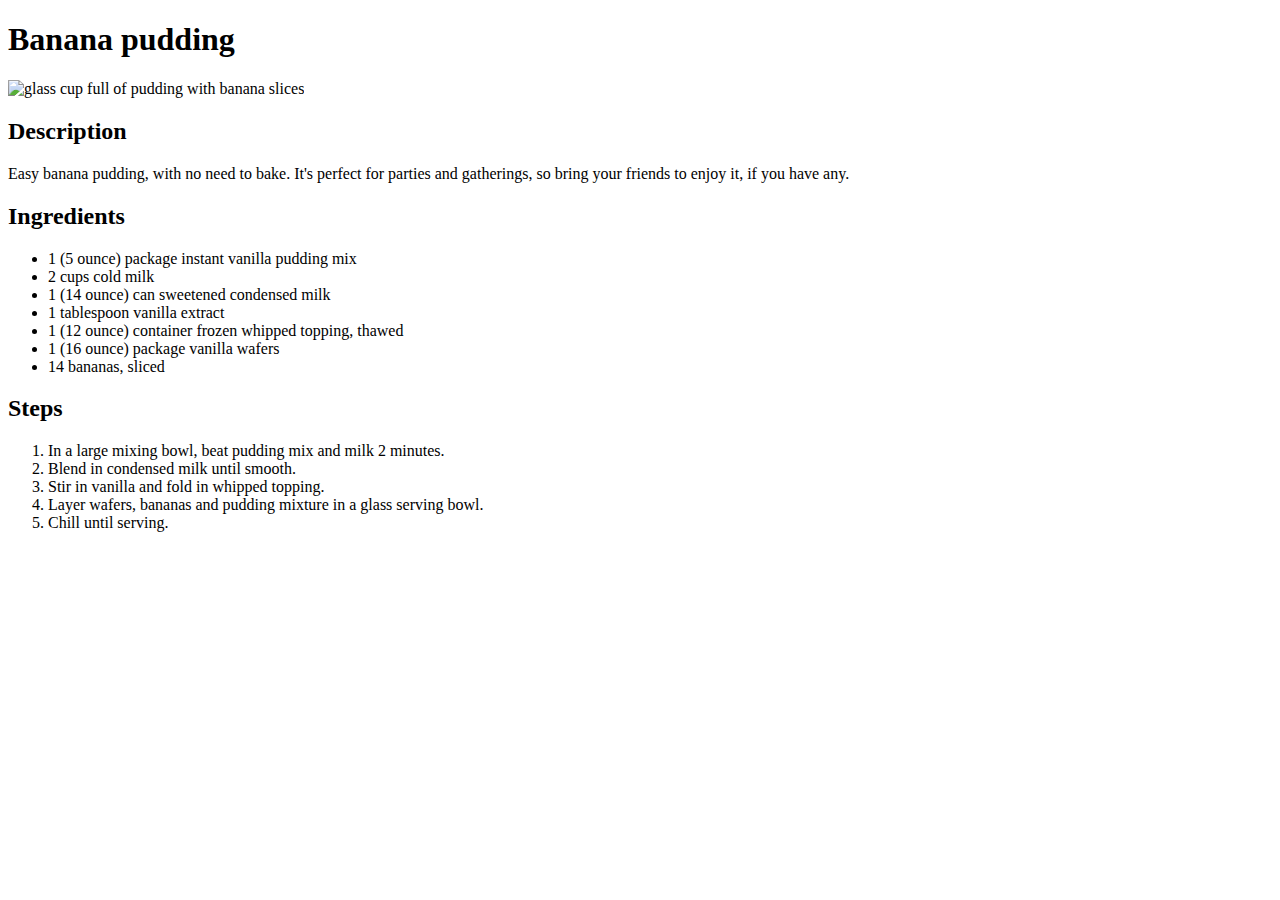
==== recipes/banana-pudding.html @ 13c7f6a6 "Creating page for second recipe" ====
<!DOCTYPE html>
<html>
    <head>
        <meta charset="UTF-8">
        <meta lang="en">
        <title>Banana pudding</title>
    </head>
    <body>
        <h1>Banana pudding</h1>
        <img src="https://imagesvc.meredithcorp.io/v3/mm/image?url=https%3A%2F%2Fstatic.onecms.io%2Fwp-content%2Fuploads%2Fsites%2F43%2F2022%2F04%2F19%2F22749-the-best-banana-pudding-mfs-366-1x1-1.jpg" style="width: 50%; height :auto " alt="glass cup full of pudding with banana slices">
        <h2>Description</h2>
        <p>Easy banana pudding, with no need to bake. It's perfect for parties and gatherings, so bring your friends to enjoy it, if you have any.</p>
        <h2>Ingredients</h2>
        <ul>
            <li>1 (5 ounce) package instant vanilla pudding mix</li>
            <li>2 cups cold milk</li>
            <li>1 (14 ounce) can sweetened condensed milk</li>
            <li>1 tablespoon vanilla extract</li>
            <li>1 (12 ounce) container frozen whipped topping, thawed</li>
            <li>1 (16 ounce) package vanilla wafers</li>
            <li>14 bananas, sliced</li>
        </ul>
        <h2>Steps</h2>
        <ol>
            <li>In a large mixing bowl, beat pudding mix and milk 2 minutes.</li>
            <li>Blend in condensed milk until smooth.</li>
            <li>Stir in vanilla and fold in whipped topping.</li>
            <li>Layer wafers, bananas and pudding mixture in a glass serving bowl.</li>
            <li>Chill until serving.</li>
        </ol>
    </body>
</html>
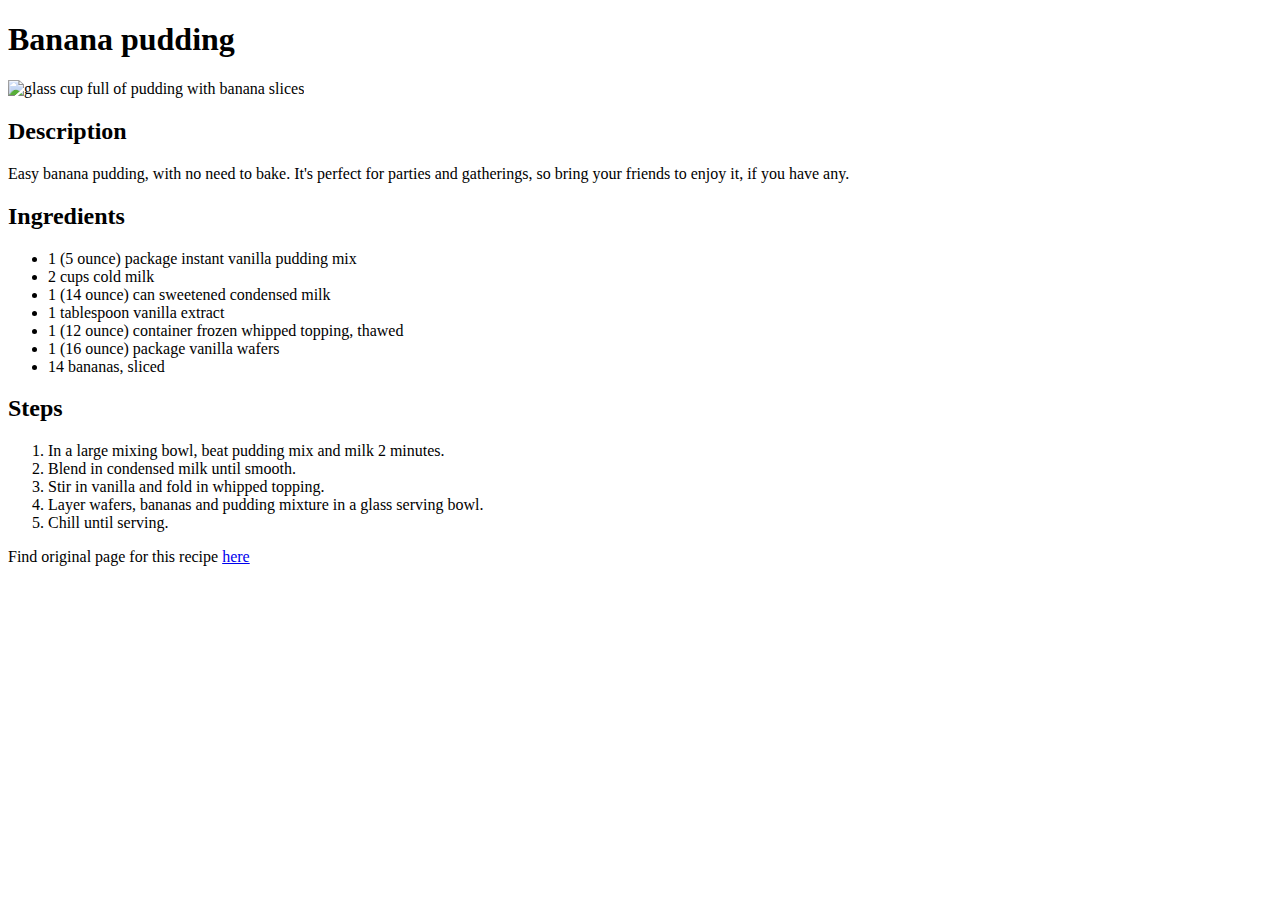
==== commit cb4cfc12: "Added links to original pages of recipes" ====
--- a/recipes/banana-pudding.html
+++ b/recipes/banana-pudding.html
@@ -28,5 +28,6 @@
             <li>Layer wafers, bananas and pudding mixture in a glass serving bowl.</li>
             <li>Chill until serving.</li>
         </ol>
+        <p>Find original page for this recipe <a href="https://www.allrecipes.com/recipe/22749/the-best-banana-pudding/">here</a></p>
     </body>
 </html>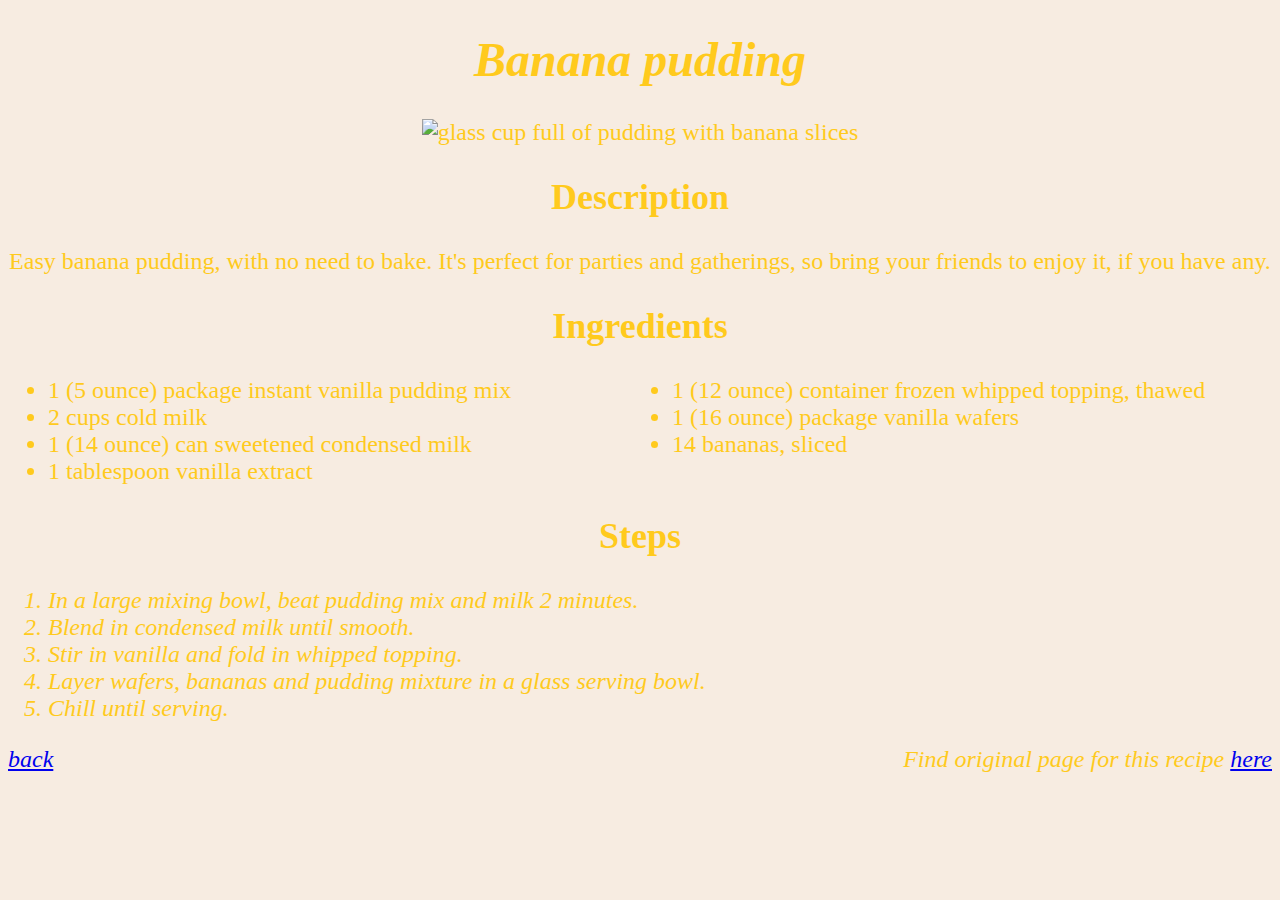
==== commit acf2f413: "Adiing colors to pages" ====
--- a/recipes/banana-pudding.html
+++ b/recipes/banana-pudding.html
@@ -4,10 +4,11 @@
         <meta charset="UTF-8">
         <meta lang="en">
         <title>Banana pudding</title>
+        <link rel="stylesheet" href="../style.css">
     </head>
-    <body>
+    <body id="banana">
         <h1>Banana pudding</h1>
-        <img src="https://imagesvc.meredithcorp.io/v3/mm/image?url=https%3A%2F%2Fstatic.onecms.io%2Fwp-content%2Fuploads%2Fsites%2F43%2F2022%2F04%2F19%2F22749-the-best-banana-pudding-mfs-366-1x1-1.jpg" style="width: 50%; height :auto " alt="glass cup full of pudding with banana slices">
+        <img src="https://imagesvc.meredithcorp.io/v3/mm/image?url=https%3A%2F%2Fstatic.onecms.io%2Fwp-content%2Fuploads%2Fsites%2F43%2F2022%2F04%2F19%2F22749-the-best-banana-pudding-mfs-366-1x1-1.jpg" alt="glass cup full of pudding with banana slices">
         <h2>Description</h2>
         <p>Easy banana pudding, with no need to bake. It's perfect for parties and gatherings, so bring your friends to enjoy it, if you have any.</p>
         <h2>Ingredients</h2>
@@ -28,6 +29,6 @@
             <li>Layer wafers, bananas and pudding mixture in a glass serving bowl.</li>
             <li>Chill until serving.</li>
         </ol>
-        <p>Find original page for this recipe <a href="https://www.allrecipes.com/recipe/22749/the-best-banana-pudding/">here</a></p>
+        <footer><p id="back"><a href="../index.html">back</a></p>Find original page for this recipe <a href="https://www.allrecipes.com/recipe/22749/the-best-banana-pudding/">here</a></footer>
     </body>
 </html>--- a/style.css
+++ b/style.css
@@ -0,0 +1,52 @@
+body {
+    background-color: rgb(139, 107, 77);
+    color: rgb(218, 182, 165);
+    font-size: 24px;
+    text-align: center;
+}
+img {
+    width: 400px;
+    height: auto;
+}
+#strawberry
+{
+    background-color: lightpink;
+    color: rgb(228, 89, 112);
+}
+#lemon {
+    background-color: bisque;
+    color: rgba(235, 134, 12, 0.87);
+}
+#banana
+{
+    background-color: #f7ece1;
+    color:rgb(255, 202, 29);
+}
+a:visited {
+    color: inherit;
+}
+h1{
+    font-size: 48px;
+}
+#strawberry h1,
+#lemon h1,
+#banana h1,
+ol,
+footer {
+    font-style: italic;
+}
+ol,
+ul {
+    text-align: left;
+}
+ul {
+    columns: 2;
+}
+footer{
+    text-align: end;
+}
+#back {
+    margin: 0;
+    display: inline;
+    float: left;
+}